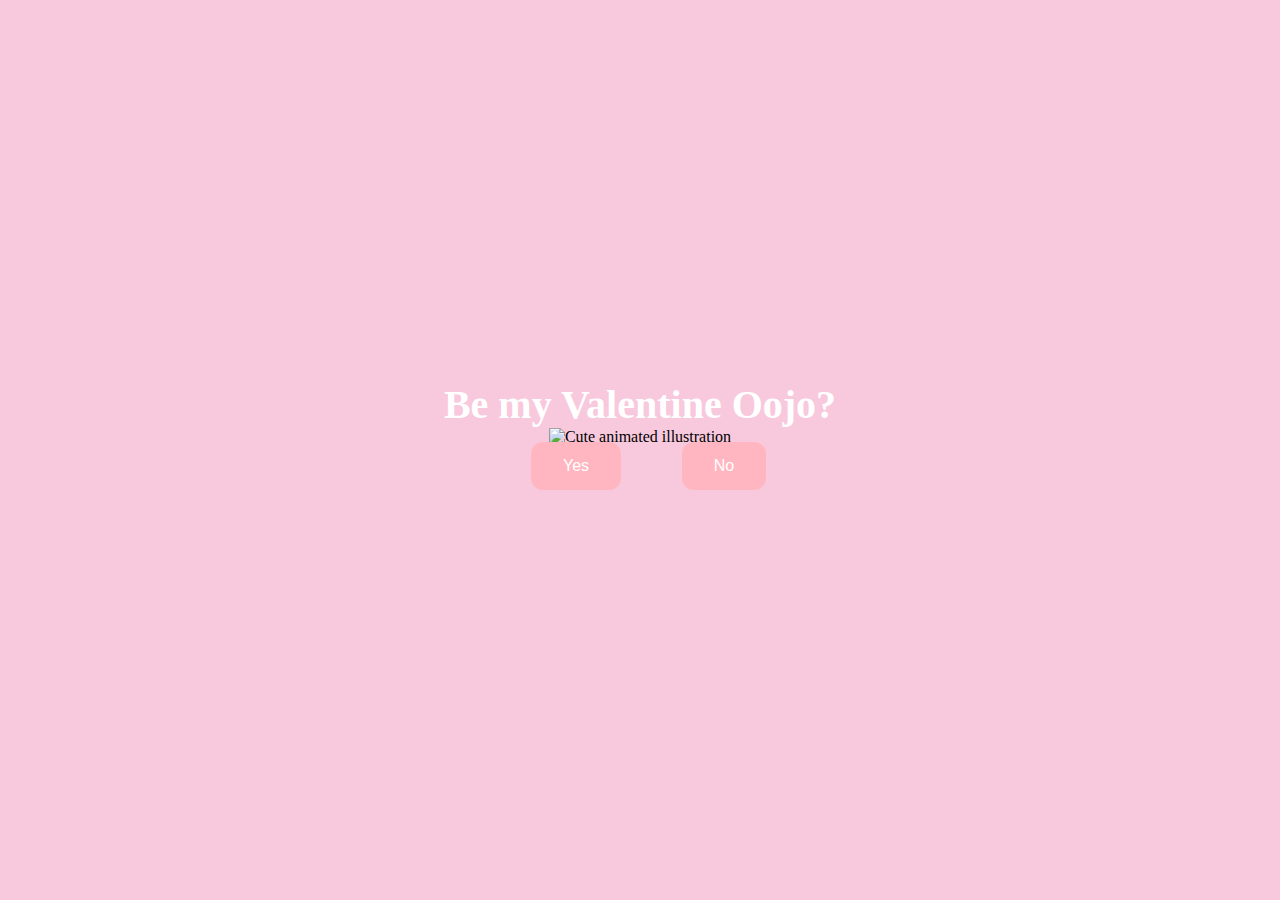
==== yes.html @ bd55f832 "Initial commit" ====
<!DOCTYPE html>
<html lang="en">
  <head>
    <link rel="stylesheet" href="./styles.css" />
  </head>
  <body>
    <div class="container">
      <div>
        <h1 class="header_text">Be my Valentine Oojo?</h1>
      </div>
      <div class="gif_container">
        <img
          src="https://media.tenor.com/URGPvftREVwAAAAi/dhiren1234.gif"
          alt="Cute animated illustration"
        />
      </div>
      <div class="buttons">
        <button class="btn" id="yesButton" onclick="nextPage()">Yes</button>
        <button
          class="btn"
          id="noButton"
          onmouseover="moveButton()"
          onclick="moveButton()"
        >
          No
        </button>
        <script>
          function nextPage() {
            window.location.href = 'yes.html';
          }

          function moveButton() {
            var x =
              Math.random() *
                (window.innerWidth -
                  document.getElementById('noButton').offsetWidth) -
              85;
            var y =
              Math.random() *
                (window.innerHeight -
                  document.getElementById('noButton').offsetHeight) -
              48;
            document.getElementById('noButton').style.left = `${x}px`;
            document.getElementById('noButton').style.top = `${y}px`;
          }
        </script>
      </div>
    </div>
  </body>
</html>
---- styles.css ----
body {
  display: flex;
  justify-content: center;
  align-items: center;
  height: 90vh;
  background-color: #F8C8DC;
}

#noButton {
  position: absolute;
  margin-left: 150px;
  transition: 0.5s;
}

#yesButton {
  position: absolute;
  margin-right: 150px;
}

.header_text {
  font-family: 'Nunito';
  font-size: 40px;
  font-weight: bold;
  color: white;
  text-align: center;
  margin-top: 20px;
  margin-bottom: 0px;
}

.buttons {
  display: flex;
  flex-direction: row;
  justify-content: center;
  align-items: center;
  margin-top: 20px;
  margin-left: 20px;
}

.btn {
  background-color: #FFB6C1;
  color: white;
  padding: 15px 32px;
  text-align: center;
  display: inline-block;
  font-size: 16px;
  margin: 4px 2px;
  cursor: pointer;
  border: none;
  border-radius: 12px;
  transition: background-color 0.3s ease;
}

.gif_container {
  display: flex;
  justify-content: center;
  align-items: center;
}

@media only screen and (max-width: 320px) and (max-height: 568px) {
  body {
      height: 100vh;
  }

  .header_text {
      font-size: 20px;
  }

  img {
      height: 60vh;
  }

  .btn {
      padding: 10px 18px;
      font-size: 12px;
  }
}

@media only screen and (max-width: 414px) and (max-height: 736px) {
  body {
      height: 90vh;
  }

  .header_text {
      font-size: 28px;
  }

  img {
      height: 60vh;
  }

  .btn {
      padding: 15px 25px;
      font-size: 14px;
  }
}
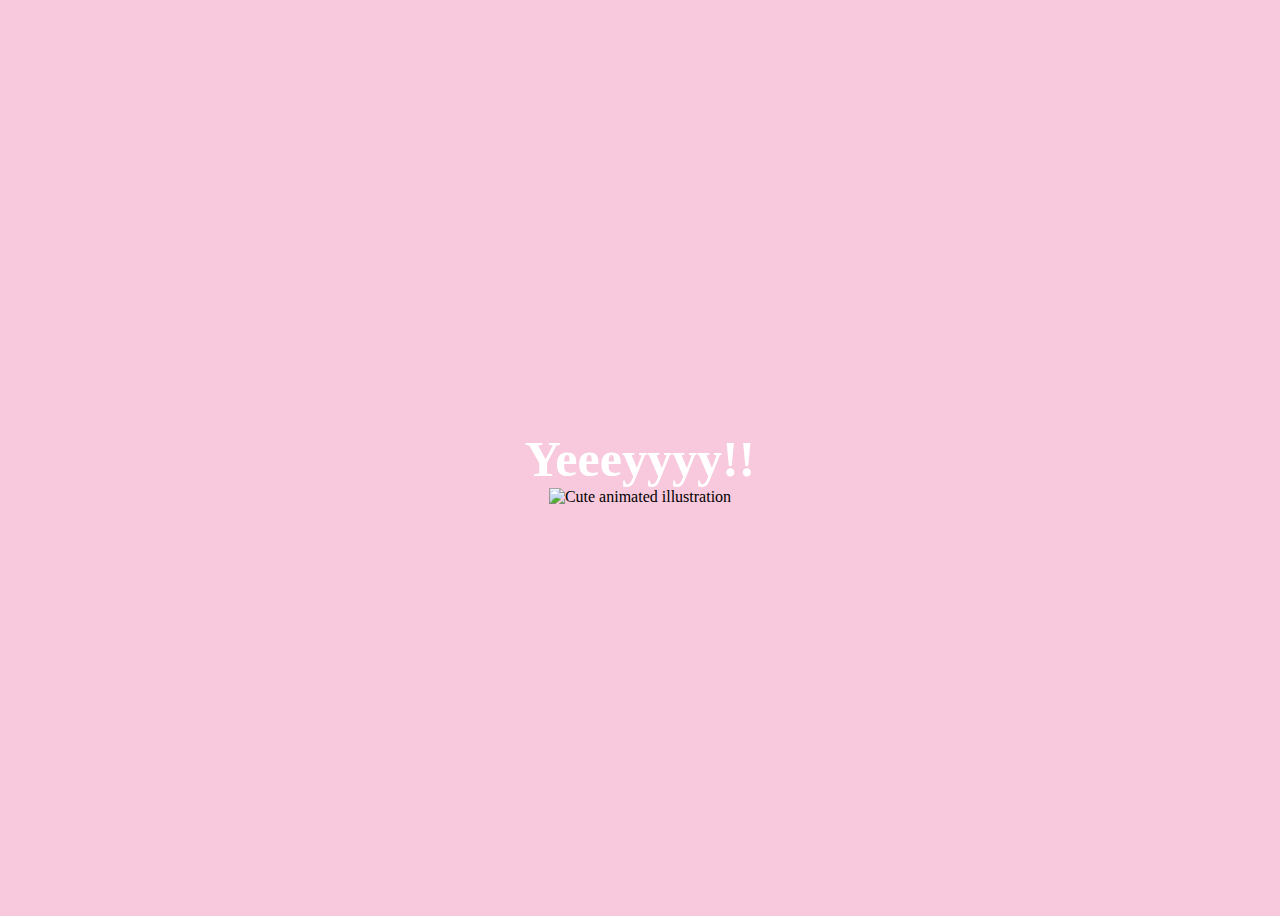
==== commit 539b7039: "yes fix" ====
--- a/yes.html
+++ b/yes.html
@@ -1,50 +1,16 @@
 <!DOCTYPE html>
 <html lang="en">
-  <head>
-    <link rel="stylesheet" href="./styles.css" />
-  </head>
-  <body>
-    <div class="container">
-      <div>
-        <h1 class="header_text">Be my Valentine Oojo?</h1>
-      </div>
-      <div class="gif_container">
-        <img
-          src="https://media.tenor.com/URGPvftREVwAAAAi/dhiren1234.gif"
-          alt="Cute animated illustration"
-        />
-      </div>
-      <div class="buttons">
-        <button class="btn" id="yesButton" onclick="nextPage()">Yes</button>
-        <button
-          class="btn"
-          id="noButton"
-          onmouseover="moveButton()"
-          onclick="moveButton()"
-        >
-          No
-        </button>
-        <script>
-          function nextPage() {
-            window.location.href = 'yes.html';
-          }
-
-          function moveButton() {
-            var x =
-              Math.random() *
-                (window.innerWidth -
-                  document.getElementById('noButton').offsetWidth) -
-              85;
-            var y =
-              Math.random() *
-                (window.innerHeight -
-                  document.getElementById('noButton').offsetHeight) -
-              48;
-            document.getElementById('noButton').style.left = `${x}px`;
-            document.getElementById('noButton').style.top = `${y}px`;
-          }
-        </script>
-      </div>
-    </div>
-  </body>
-</html>
+    <head>
+        <link rel="stylesheet" href="./yes_style.css">
+    </head> 
+    <body>
+        <div class="container">
+            <div >
+                <h1 class = "header_text">Yeeeyyyy!!</h1>
+            </div>
+            <div class="gif_container">
+                <img src="https://media.tenor.com/V963h-HMxd0AAAAi/tkthao219-bubududu.gif" alt="Cute animated illustration">
+            </div>
+        </div>
+    </body> 
+</html>--- a/yes_style.css
+++ b/yes_style.css
@@ -0,0 +1,23 @@
+body {
+  display: flex;
+  justify-content: center;
+  align-items: center;
+  height: 100vh;
+  background-color: #F8C8DC;
+}
+
+.header_text {
+  font-family: 'Nunito';
+  font-size: 50px;
+  font-weight: bold;
+  color: white;
+  text-align: center;
+  margin-top: 20px;
+  margin-bottom: 0px;
+}
+
+.gif_container {
+  display: flex;
+  justify-content: center;
+  align-items: center;
+}